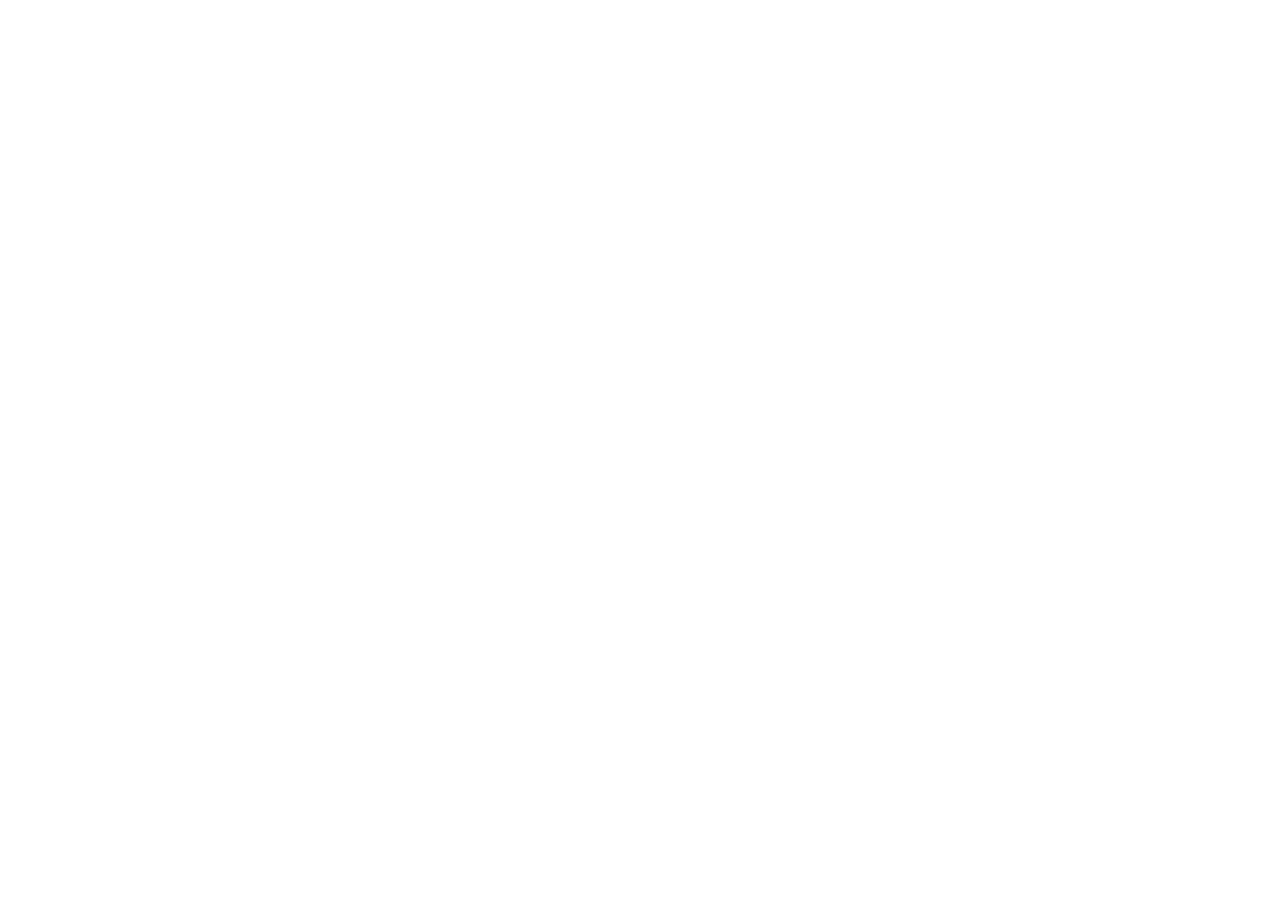
==== index.html @ a1d2528f "debug" ====
<!DOCTYPE html>
<head>
</head>
<body>
    <p id="title"></p>
    <p id="artist"></p>
    <p id="album"></p>

    <script>
        title = document.querySelector("#title");
        artist = document.querySelector("#artist");
        album = document.querySelector("#album");

        setInterval(update, 1000);
        function update() {
            var xhttp = new XMLHttpRequest();
            xhttp.onreadystatechange = function() {
                if (this.readyState == 4 && this.status == 200) {
                    json = JSON.parse(this.responseText);
                    title.innerHTML = json.Track.Title;
                    artist.innerHTML = json.Track.Artist;
                    album.innerHTML = json.Track.Album;
                }
            };
            xhttp.open("GET", "/update", true);
            xhttp.send();
        }
    </script>
</body>
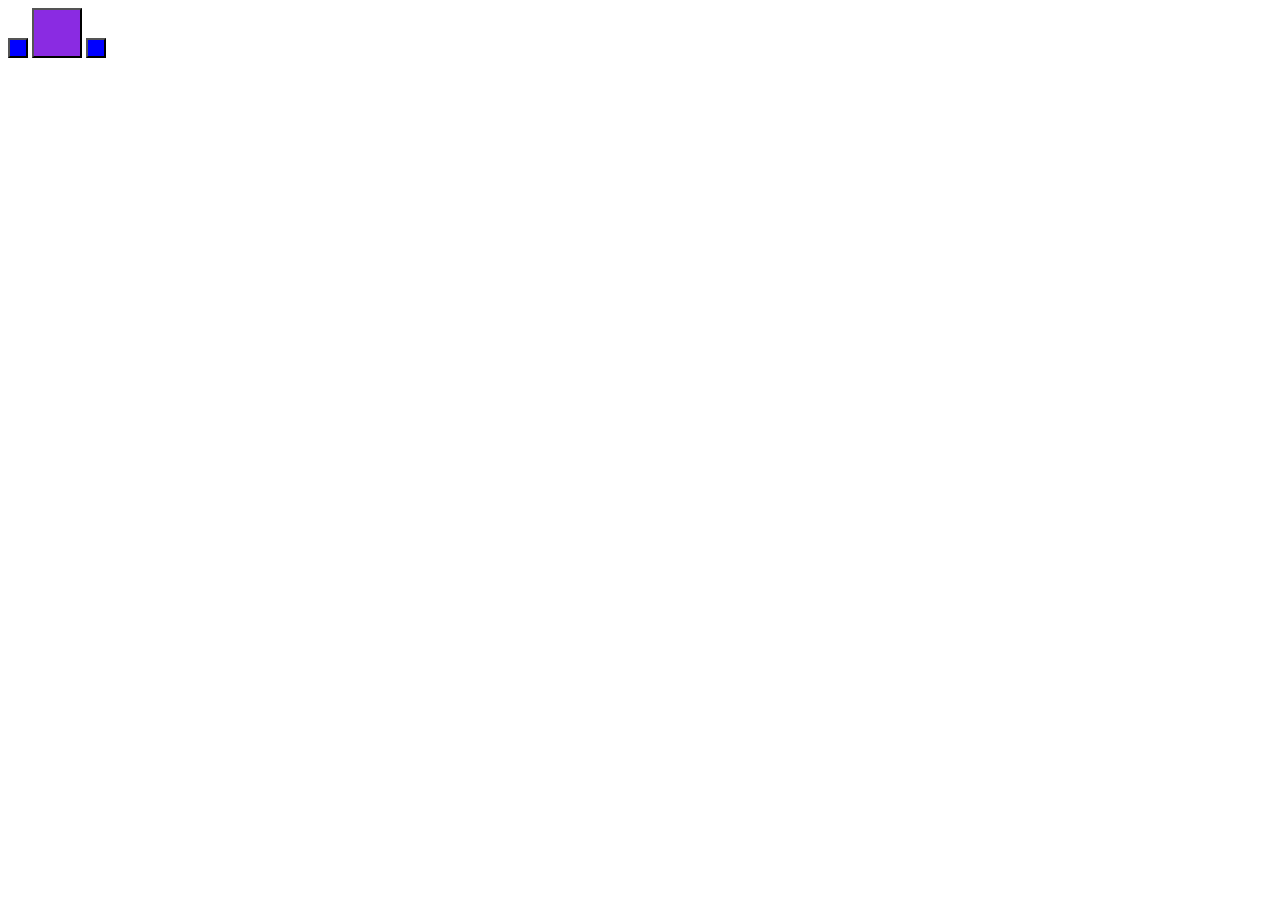
==== commit 18222489: "debug" ====
--- a/index.html
+++ b/index.html
@@ -1,15 +1,33 @@
 <!DOCTYPE html>
 <head>
+    <link rel="stylesheet" href="sheet.css">
 </head>
 <body>
-    <p id="title"></p>
-    <p id="artist"></p>
-    <p id="album"></p>
+    <div>
+        <button id="prev" onclick="prev()"></button>
+        <button id="play" onclick="play()"></button>
+        <button id="next" onclick="next()"></button>
+    </div>
+    <h1 id="title"></h1>
+    <h3 id="artist"></h3>
+    <h3 id="album"></h3>
 
     <script>
         title = document.querySelector("#title");
         artist = document.querySelector("#artist");
         album = document.querySelector("#album");
+
+        function prev() {
+
+        }
+
+        function play() {
+
+        }
+
+        function next() {
+
+        }
 
         setInterval(update, 1000);
         function update() {
--- a/sheet.css
+++ b/sheet.css
@@ -0,0 +1,17 @@
+#prev {
+    background-color: blue;
+    width: 20px;
+    height: 20px;
+}
+
+#play {
+    background-color: blueviolet;
+    width: 50px;
+    height: 50px;
+}
+
+#next {
+    background-color: blue;
+    width: 20px;
+    height: 20px;
+}
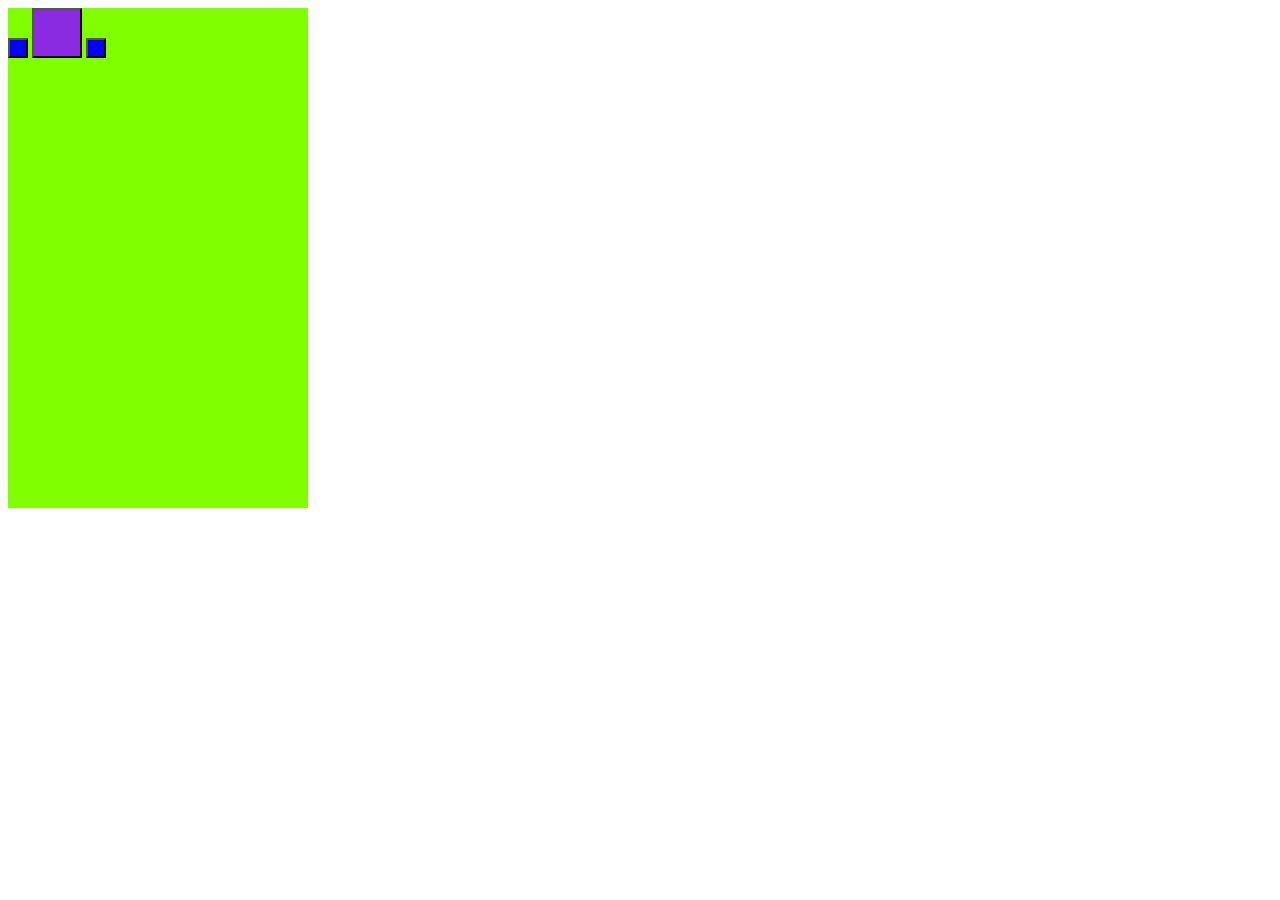
==== commit e001becd: "debug" ====
--- a/index.html
+++ b/index.html
@@ -3,14 +3,16 @@
     <link rel="stylesheet" href="sheet.css">
 </head>
 <body>
-    <div>
-        <button id="prev" onclick="prev()"></button>
-        <button id="play" onclick="play()"></button>
-        <button id="next" onclick="next()"></button>
+    <div id="main">
+        <div>
+            <button id="prev" onclick="prev()"></button>
+            <button id="play" onclick="play()"></button>
+            <button id="next" onclick="next()"></button>
+        </div>
+        <h1 id="title"></h1>
+        <h3 id="artist"></h3>
+        <h3 id="album"></h3>
     </div>
-    <h1 id="title"></h1>
-    <h3 id="artist"></h3>
-    <h3 id="album"></h3>
 
     <script>
         title = document.querySelector("#title");
--- a/sheet.css
+++ b/sheet.css
@@ -1,3 +1,9 @@
+#main {
+    background-color: chartreuse;
+    width: 300px;
+    height: 500px;
+}
+
 #prev {
     background-color: blue;
     width: 20px;
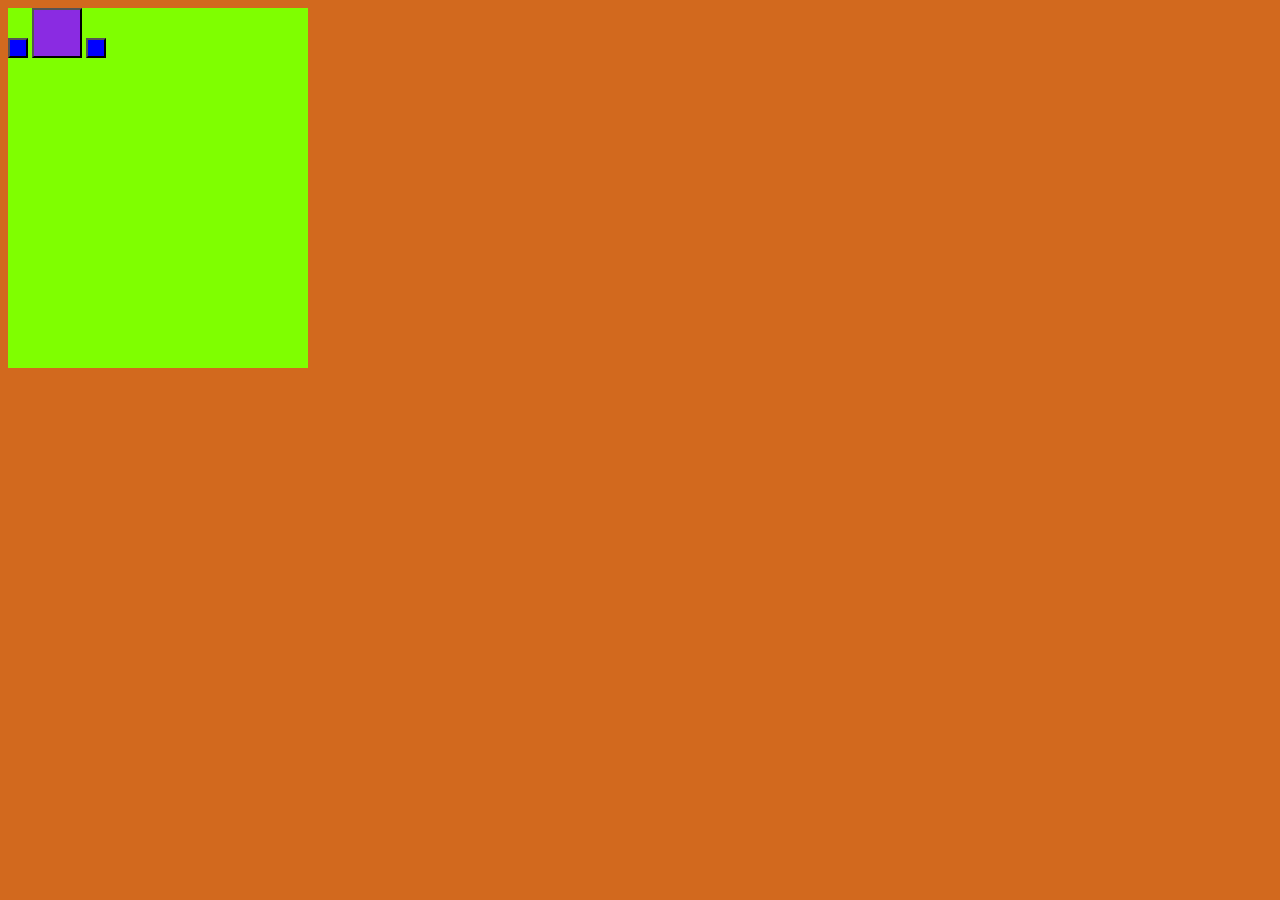
==== commit 05c0af87: "debug" ====
--- a/index.html
+++ b/index.html
@@ -5,9 +5,9 @@
 <body>
     <div id="main">
         <div>
-            <button id="prev" onclick="prev()"></button>
+            <button id="prev" onclick="sendUpdate(2)"></button>
             <button id="play" onclick="play()"></button>
-            <button id="next" onclick="next()"></button>
+            <button id="next" onclick="sendUpdate(3)"></button>
         </div>
         <h1 id="title"></h1>
         <h3 id="artist"></h3>
@@ -15,20 +15,19 @@
     </div>
 
     <script>
+        playing = false;
+
         title = document.querySelector("#title");
         artist = document.querySelector("#artist");
         album = document.querySelector("#album");
 
-        function prev() {
-
-        }
-
         function play() {
-
-        }
-
-        function next() {
-
+            if (playing) {
+                sendUpdate(0)
+            }
+            else {
+                sendUpdate(1)
+            }
         }
 
         setInterval(update, 1000);
@@ -40,10 +39,24 @@
                     title.innerHTML = json.Track.Title;
                     artist.innerHTML = json.Track.Artist;
                     album.innerHTML = json.Track.Album;
+                    if (json.Status == "playing") {
+                        playing = true;
+                    } 
+                    else {
+                        playing = false;
+                    }
                 }
             };
             xhttp.open("GET", "/update", true);
             xhttp.send();
         }
+
+        function sendUpdate(update) {
+            var xmlhttp = new XMLHttpRequest();  
+            var theUrl = "/sendUpdate";
+            xmlhttp.open("POST", theUrl);
+            xmlhttp.setRequestHeader("Content-Type", "application/text;charset=UTF-8");
+            xmlhttp.send(update);
+        }
     </script>
 </body>
--- a/sheet.css
+++ b/sheet.css
@@ -1,7 +1,12 @@
+body {
+    font-family: verdana;
+    background-color: chocolate;
+}
+
 #main {
     background-color: chartreuse;
     width: 300px;
-    height: 500px;
+    height: 360px;
 }
 
 #prev {
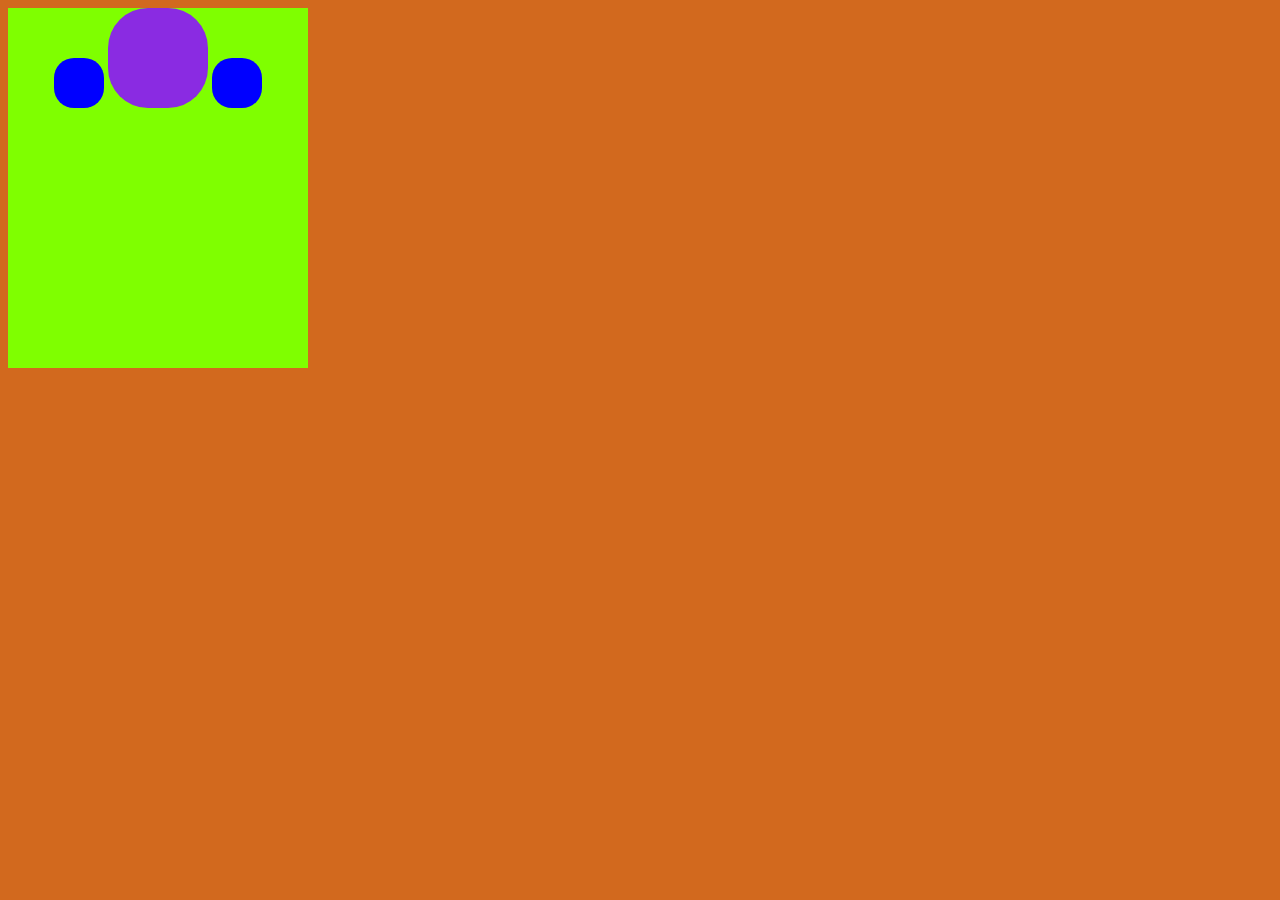
==== commit 45f23002: "css" ====
--- a/index.html
+++ b/index.html
@@ -4,10 +4,10 @@
 </head>
 <body>
     <div id="main">
-        <div>
-            <button id="prev" onclick="sendUpdate(2)"></button>
-            <button id="play" onclick="play()"></button>
-            <button id="next" onclick="sendUpdate(3)"></button>
+        <div id="control">
+            <button id="prev" class="prev" onclick="sendUpdate(2)"></button>
+            <button id="play" class="play1" onclick="play()"></button>
+            <button id="next" class="next" onclick="sendUpdate(3)"></button>
         </div>
         <h1 id="title"></h1>
         <h3 id="artist"></h3>
@@ -17,17 +17,15 @@
     <script>
         playing = false;
 
+        playButton = document.querySelector("#play");
+
         title = document.querySelector("#title");
         artist = document.querySelector("#artist");
         album = document.querySelector("#album");
 
         function play() {
-            if (playing) {
-                sendUpdate(0)
-            }
-            else {
-                sendUpdate(1)
-            }
+            if (playing) sendUpdate(0);
+            else sendUpdate(1);
         }
 
         setInterval(update, 1000);
@@ -36,15 +34,15 @@
             xhttp.onreadystatechange = function() {
                 if (this.readyState == 4 && this.status == 200) {
                     json = JSON.parse(this.responseText);
+                    console.log(json);
                     title.innerHTML = json.Track.Title;
                     artist.innerHTML = json.Track.Artist;
                     album.innerHTML = json.Track.Album;
-                    if (json.Status == "playing") {
-                        playing = true;
-                    } 
-                    else {
-                        playing = false;
-                    }
+                    
+                    if (json.Status == "playing") playing = true;
+                    else playing = false;
+
+                    documentUpdate();
                 }
             };
             xhttp.open("GET", "/update", true);
@@ -58,5 +56,14 @@
             xmlhttp.setRequestHeader("Content-Type", "application/text;charset=UTF-8");
             xmlhttp.send(update);
         }
+
+        function documentUpdate() {
+            if (playing) {
+                playButton.setAttribute("class", "play1");
+            }
+            else {
+                playButton.setAttribute("class", "play0");
+            }
+        }
     </script>
 </body>
--- a/sheet.css
+++ b/sheet.css
@@ -9,20 +9,73 @@
     height: 360px;
 }
 
+#control {
+    margin: auto;
+    text-align: center;
+}
+
+button {
+    border-radius: 40%;
+    border-style: none;
+}
+
+button:active {
+    animation: buttonClick 500ms ease 0s 1 normal forwards;
+}
+
 #prev {
     background-color: blue;
-    width: 20px;
-    height: 20px;
-}
-
-#play {
-    background-color: blueviolet;
     width: 50px;
     height: 50px;
 }
 
+#play {
+
+}
+
+button.play1 {
+    background-color: blueviolet;
+    width: 100px;
+    height: 100px;
+}
+
+button.play0 {
+    background-color: red;
+    width: 100px;
+    height: 100px;
+}
+
 #next {
     background-color: blue;
-    width: 20px;
-    height: 20px;
-}+    width: 50px;
+    height: 50px;
+}
+
+
+@keyframes buttonClick {
+    0% {
+      animation-timing-function: ease-out;
+      transform: scale(1);
+      transform-origin: center center;
+    }
+  
+    10% {
+      animation-timing-function: ease-in;
+      transform: scale(0.91);
+    }
+  
+    17% {
+      animation-timing-function: ease-out;
+      transform: scale(0.98);
+    }
+  
+    33% {
+      animation-timing-function: ease-in;
+      transform: scale(0.87);
+    }
+  
+    45% {
+      animation-timing-function: ease-out;
+      transform: scale(1);
+    }
+  }
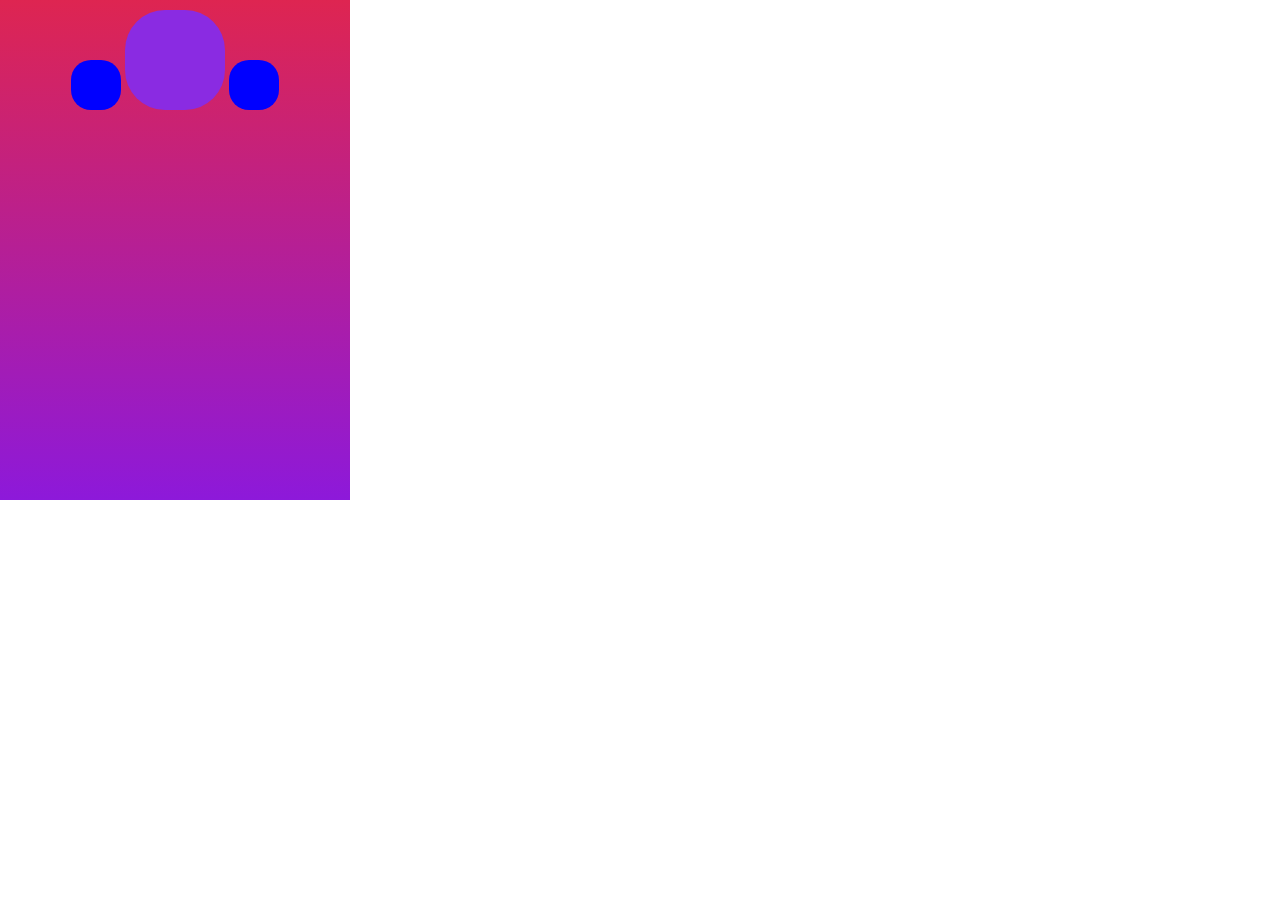
==== commit 7b79d0a5: "font" ====
--- a/index.html
+++ b/index.html
@@ -9,9 +9,11 @@
             <button id="play" class="play1" onclick="play()"></button>
             <button id="next" class="next" onclick="sendUpdate(3)"></button>
         </div>
-        <h1 id="title"></h1>
-        <h3 id="artist"></h3>
-        <h3 id="album"></h3>
+        <div id="titles">
+            <h1 id="title"></h1>
+            <h3 id="artist"></h3>
+            <h3 id="album"></h3>
+        </div>
     </div>
 
     <script>
--- a/sheet.css
+++ b/sheet.css
@@ -1,17 +1,28 @@
 body {
-    font-family: verdana;
-    background-color: chocolate;
+    font-family: -apple-system, BlinkMacSystemFont, 'Segoe UI', Roboto, Oxygen, Ubuntu, Cantarell, 'Open Sans', 'Helvetica Neue', sans-serif;
+    /*animation: backgroundColor 20s linear infinite;*/
+    text-align: center;
 }
 
 #main {
-    background-color: chartreuse;
-    width: 300px;
-    height: 360px;
+    position: absolute;
+    top: 0;
+    left: 0;
+    background: linear-gradient(#de2551, #8d19da);
+    width: 350px;
+    height: 500px;
 }
 
 #control {
+    position: relative;
+    top: 10px;
     margin: auto;
     text-align: center;
+}
+
+#titles {
+    position: relative;
+    top: 100px;
 }
 
 button {
@@ -27,10 +38,6 @@
     background-color: blue;
     width: 50px;
     height: 50px;
-}
-
-#play {
-
 }
 
 button.play1 {
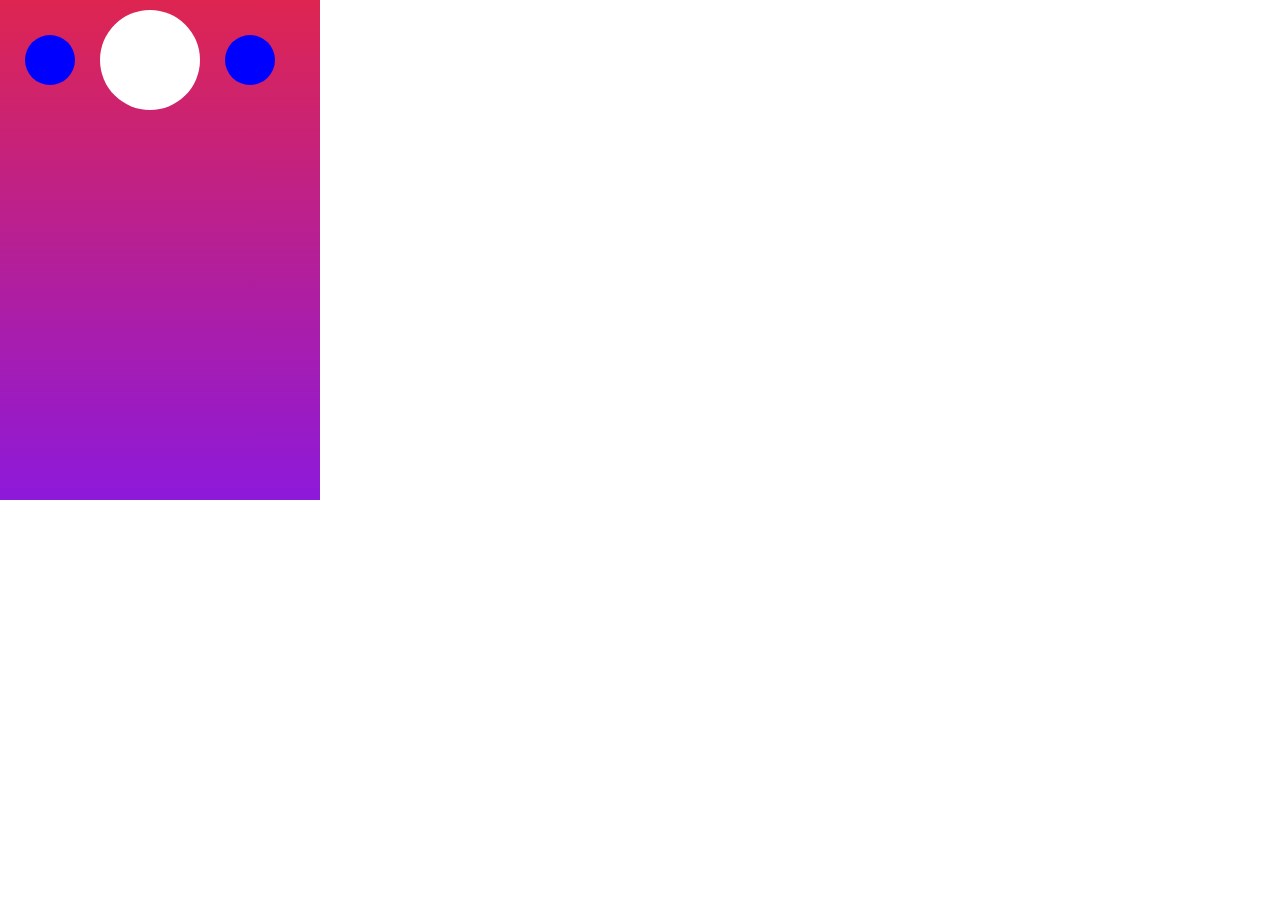
==== commit 6dc44e36: "debug" ====
--- a/index.html
+++ b/index.html
@@ -5,9 +5,18 @@
 <body>
     <div id="main">
         <div id="control">
-            <button id="prev" class="prev" onclick="sendUpdate(2)"></button>
-            <button id="play" class="play1" onclick="play()"></button>
-            <button id="next" class="next" onclick="sendUpdate(3)"></button>
+            <div id="prevDiv">
+                <button id="prev" class="prev" onclick="sendUpdate(2)"></button>
+                <canvas id="leftCanvas" width=100% height=100%></canvas>    
+            </div>
+            <div id="playDiv">
+                <button id="play" class="play1" onclick="play()"></button>
+                <canvas id="playCanvas" width=100% height=100%></canvas>    
+            </div>
+            <div id="nextDiv">
+                <button id="next" class="next" onclick="sendUpdate(3)"></button>
+                <canvas id="rightCanvas" width=100% height=100%></canvas>
+            </div>
         </div>
         <div id="titles">
             <h1 id="title"></h1>
--- a/sheet.css
+++ b/sheet.css
@@ -2,6 +2,7 @@
     font-family: -apple-system, BlinkMacSystemFont, 'Segoe UI', Roboto, Oxygen, Ubuntu, Cantarell, 'Open Sans', 'Helvetica Neue', sans-serif;
     /*animation: backgroundColor 20s linear infinite;*/
     text-align: center;
+    color: white;
 }
 
 #main {
@@ -9,7 +10,7 @@
     top: 0;
     left: 0;
     background: linear-gradient(#de2551, #8d19da);
-    width: 350px;
+    width: 320px;
     height: 500px;
 }
 
@@ -26,7 +27,7 @@
 }
 
 button {
-    border-radius: 40%;
+    border-radius: 50%;
     border-style: none;
 }
 
@@ -34,28 +35,60 @@
     animation: buttonClick 500ms ease 0s 1 normal forwards;
 }
 
-#prev {
-    background-color: blue;
+#prevDiv {
+    position: absolute;
+    top: 25px;
+    left: 25px;
     width: 50px;
     height: 50px;
 }
 
-button.play1 {
-    background-color: blueviolet;
+#playDiv {
+    position: absolute;
+    left: 100px;
     width: 100px;
     height: 100px;
 }
 
+#nextDiv {
+    position: absolute;
+    top: 25px;
+    left: 225px;
+    width: 50px;
+    height: 50px;
+}
+
+#prev {
+    background-color: blue;
+    width: 100%;
+    height: 100%;
+}
+
+button.play1 {
+    background-color: white;
+    width: 100%;
+    height: 100%;
+}
+
 button.play0 {
-    background-color: red;
-    width: 100px;
-    height: 100px;
+    background-color: gray;
+    width: 100%;
+    height: 100%;
 }
 
 #next {
     background-color: blue;
-    width: 50px;
-    height: 50px;
+    width: 100%;
+    height: 100%;
+}
+
+.arrow-left {
+    width: 0; 
+    height: 0; 
+    border-top: 20px solid transparent;
+    border-bottom: 20px solid transparent; 
+    
+    border-right:30px solid white; 
 }
 
 
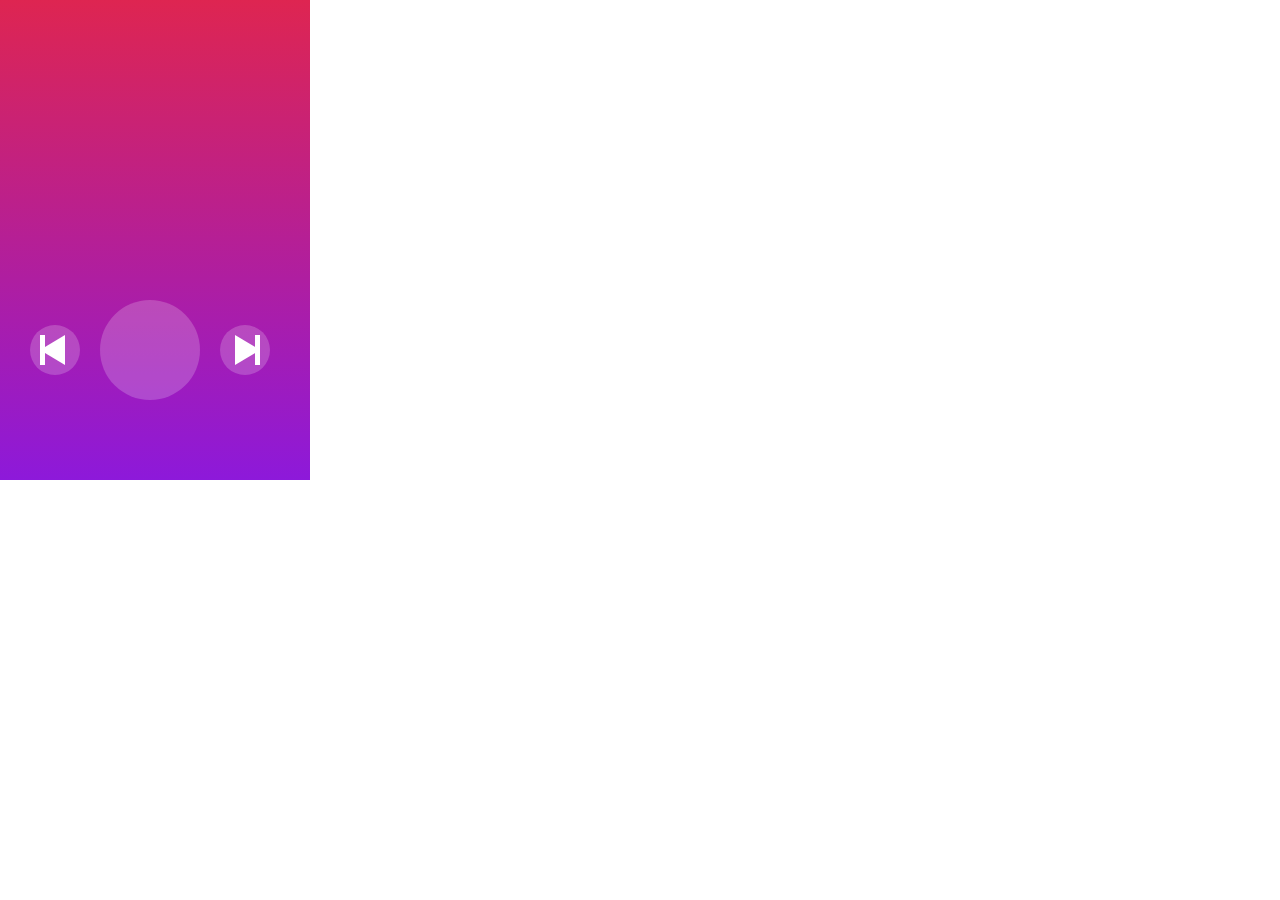
==== commit af20e53e: "debug" ====
--- a/index.html
+++ b/index.html
@@ -7,15 +7,24 @@
         <div id="control">
             <div id="prevDiv">
                 <button id="prev" class="prev" onclick="sendUpdate(2)"></button>
-                <canvas id="leftCanvas" width=100% height=100%></canvas>    
+                <svg id="leftCanvas" width=100% height=100%>
+                    <polygon points="10, 25, 35, 10, 35, 40"/>
+                    <polygon points="10, 10, 15, 10, 15, 40, 10, 40"/>
+                </svg>    
             </div>
             <div id="playDiv">
                 <button id="play" class="play1" onclick="play()"></button>
-                <canvas id="playCanvas" width=100% height=100%></canvas>    
+                <svg id="playCanvas" width=100% height=100%>
+                    <polygon id="polygon1"/>
+                    <polygon id="polygon2"/>
+                </svg>    
             </div>
             <div id="nextDiv">
                 <button id="next" class="next" onclick="sendUpdate(3)"></button>
-                <canvas id="rightCanvas" width=100% height=100%></canvas>
+                <svg id="rightCanvas" width=100% height=100%>
+                    <polygon points="15, 10, 40, 25, 15, 40"/>
+                    <polygon points="35, 10, 40, 10, 40, 40, 35, 40"/>
+                </svg>
             </div>
         </div>
         <div id="titles">
@@ -26,13 +35,16 @@
     </div>
 
     <script>
-        playing = false;
+        var playing = false;
 
-        playButton = document.querySelector("#play");
+        var playButton = document.querySelector("#play");
+        var polygon1 = document.querySelector("#polygon1");
+        var polygon2 = document.querySelector("#polygon2");
 
-        title = document.querySelector("#title");
-        artist = document.querySelector("#artist");
-        album = document.querySelector("#album");
+
+        var title = document.querySelector("#title");
+        var artist = document.querySelector("#artist");
+        var album = document.querySelector("#album");
 
         function play() {
             if (playing) sendUpdate(0);
@@ -71,9 +83,13 @@
         function documentUpdate() {
             if (playing) {
                 playButton.setAttribute("class", "play1");
+                polygon1.setAttribute("points", "30, 25, 40, 25, 40, 75, 30, 75");
+                polygon2.setAttribute("points", "70, 25, 60, 25, 60, 75, 70, 75");
             }
             else {
                 playButton.setAttribute("class", "play0");
+                polygon1.setAttribute("points", "30, 20, 80, 50, 30, 80");
+                polygon2.setAttribute("points", "");
             }
         }
     </script>
--- a/sheet.css
+++ b/sheet.css
@@ -10,25 +10,27 @@
     top: 0;
     left: 0;
     background: linear-gradient(#de2551, #8d19da);
-    width: 320px;
-    height: 500px;
+    width: 310px;
+    height: 480px;
 }
 
 #control {
     position: relative;
-    top: 10px;
+    top: 300px;
     margin: auto;
     text-align: center;
 }
 
 #titles {
     position: relative;
-    top: 100px;
+    top: 20px;
 }
 
 button {
+    position: absolute;
     border-radius: 50%;
-    border-style: none;
+    border: none;
+    background-color: rgba(255,255,255,0.2);
 }
 
 button:active {
@@ -38,7 +40,7 @@
 #prevDiv {
     position: absolute;
     top: 25px;
-    left: 25px;
+    left: 30px;
     width: 50px;
     height: 50px;
 }
@@ -53,33 +55,35 @@
 #nextDiv {
     position: absolute;
     top: 25px;
-    left: 225px;
+    left: 220px;
     width: 50px;
     height: 50px;
 }
 
 #prev {
-    background-color: blue;
     width: 100%;
     height: 100%;
 }
 
 button.play1 {
-    background-color: white;
+    background-color: rgba(255,255,255,0.2);
     width: 100%;
     height: 100%;
 }
 
 button.play0 {
-    background-color: gray;
+    background-color: rgba(255,255,255,0.5);
     width: 100%;
     height: 100%;
 }
 
 #next {
-    background-color: blue;
     width: 100%;
     height: 100%;
+}
+
+svg {
+    fill:white;
 }
 
 .arrow-left {
